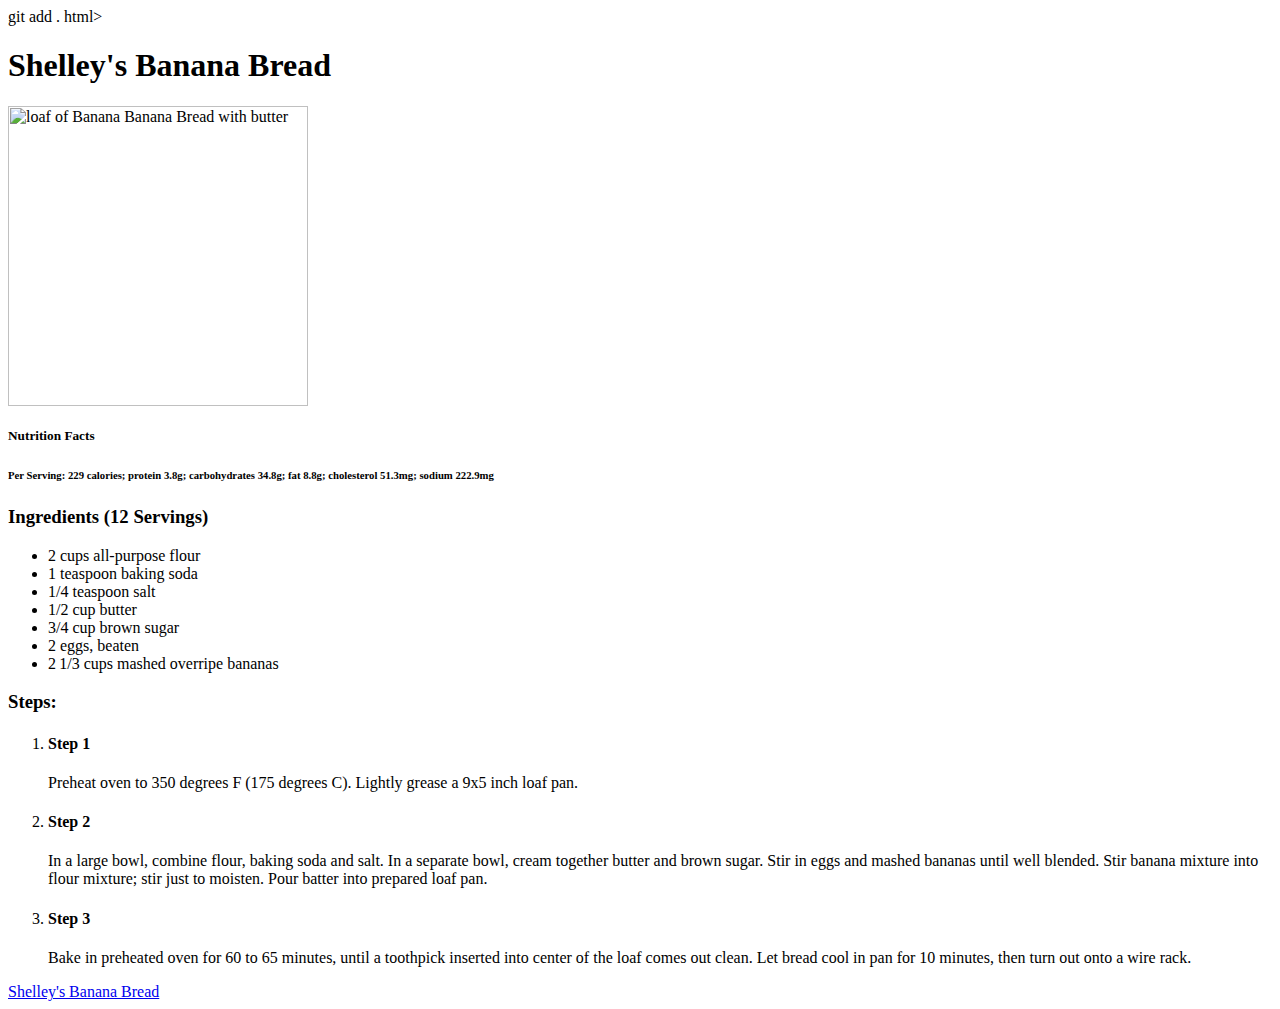
==== recipes/bananaBread.html @ 2141881e "Add bananaBread.html" ====
git add .
html>
<html lang="en">
<head>
    <meta charset="UTF-8">
    <meta http-equiv="X-UA-Compatible" content="IE=edge">
    <meta name="viewport" content="width=device-width, initial-scale=1.0">
    <title>Shelley's Banana Bread</title>
</head>
<body>
    <h1>Shelley's Banana Bread</h1>
    <img src="https://imagesvc.meredithcorp.io/v3/mm/image?url=https%3A%2F%2Fstatic.onecms.io%2Fwp-content%2Fuploads%2Fsites%2F43%2F2022%2F02%2F22%2F20144-banana-banana-bread-mfs-59.jpg" alt="loaf of Banana Banana Bread with butter" title="Banana Banana Bread" width="" height="300">
    <h5>Nutrition Facts</h5>
    <h6>Per Serving: 229 calories; protein 3.8g; carbohydrates 34.8g; fat 8.8g; cholesterol 51.3mg; sodium 222.9mg</h6>
    <h3>Ingredients (12 Servings)</h3>
    <ul>
        <li>2 cups all-purpose flour</li>
        <li>1 teaspoon baking soda</li>
        <li>1/4 teaspoon salt</li>
        <li>1/2 cup butter</li>
        <li>3/4 cup brown sugar</li>
        <li>2 eggs, beaten</li>
        <li>2 1/3 cups mashed overripe bananas</li>
    </ul>
    <h3>Steps:</h3>
    <ol>
        <li>
            <h4>Step 1</h4>
            Preheat oven to 350 degrees F (175 degrees C). Lightly grease a 9x5 inch loaf pan.
        </li>
        <li>
            <h4>Step 2</h4>
            In a large bowl, combine flour, baking soda and salt. In a separate bowl, cream together butter and brown sugar. Stir in eggs and mashed bananas until well blended. Stir banana mixture into flour mixture; stir just to moisten. Pour batter into prepared loaf pan.        </li>
        <li>
            <h4>Step 3</h4>
            Bake in preheated oven for 60 to 65 minutes, until a toothpick inserted into center of the loaf comes out clean. Let bread cool in pan for 10 minutes, then turn out onto a wire rack.        </li>
    </ol>
    <footer>
        <a href="https://www.allrecipes.com/recipe/20144/banana-banana-bread/">Shelley's Banana Bread</a>
    </footer>
</body>
</html>
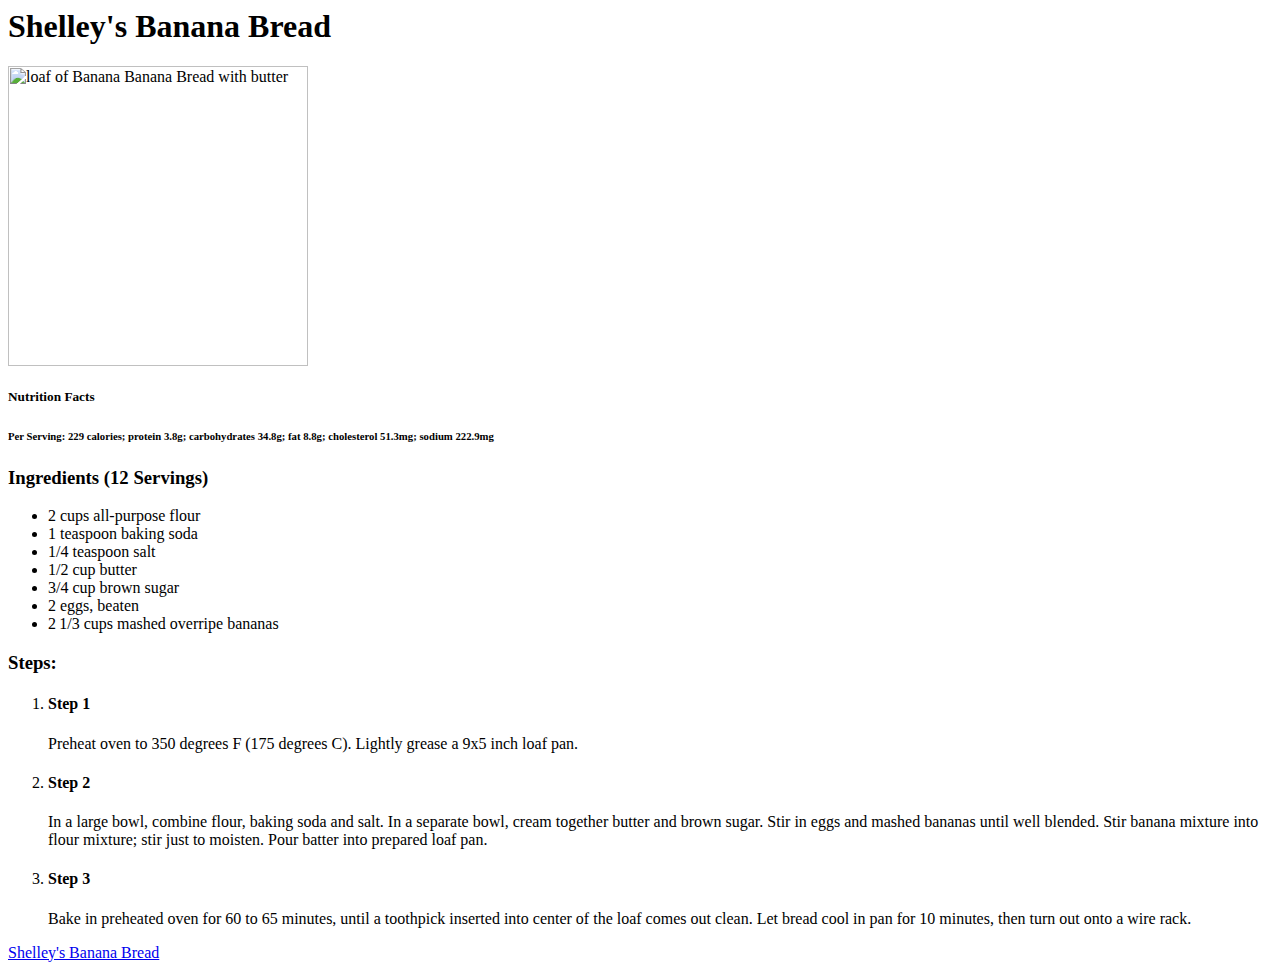
==== commit ee5dda0c: "Clean Typo" ====
--- a/recipes/bananaBread.html
+++ b/recipes/bananaBread.html
@@ -1,5 +1,3 @@
-git add .
-html>
 <html lang="en">
 <head>
     <meta charset="UTF-8">
@@ -30,10 +28,12 @@
         </li>
         <li>
             <h4>Step 2</h4>
-            In a large bowl, combine flour, baking soda and salt. In a separate bowl, cream together butter and brown sugar. Stir in eggs and mashed bananas until well blended. Stir banana mixture into flour mixture; stir just to moisten. Pour batter into prepared loaf pan.        </li>
+            In a large bowl, combine flour, baking soda and salt. In a separate bowl, cream together butter and brown sugar. Stir in eggs and mashed bananas until well blended. Stir banana mixture into flour mixture; stir just to moisten. Pour batter into prepared loaf pan.
+        </li>
         <li>
             <h4>Step 3</h4>
-            Bake in preheated oven for 60 to 65 minutes, until a toothpick inserted into center of the loaf comes out clean. Let bread cool in pan for 10 minutes, then turn out onto a wire rack.        </li>
+            Bake in preheated oven for 60 to 65 minutes, until a toothpick inserted into center of the loaf comes out clean. Let bread cool in pan for 10 minutes, then turn out onto a wire rack.
+        </li>
     </ol>
     <footer>
         <a href="https://www.allrecipes.com/recipe/20144/banana-banana-bread/">Shelley's Banana Bread</a>
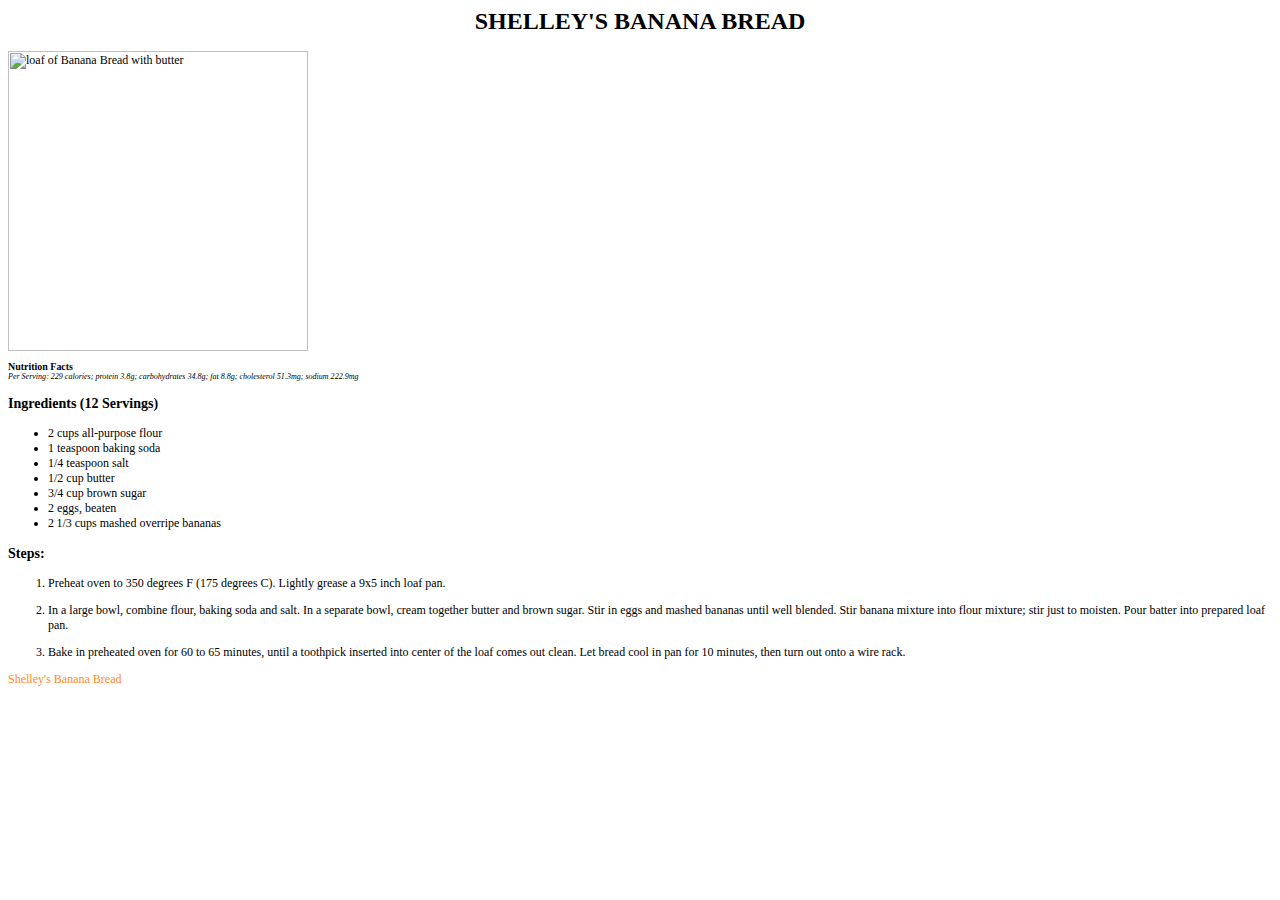
==== commit 782154db: "Add to recipes" ====
--- a/recipes/bananaBread.html
+++ b/recipes/bananaBread.html
@@ -3,11 +3,12 @@
     <meta charset="UTF-8">
     <meta http-equiv="X-UA-Compatible" content="IE=edge">
     <meta name="viewport" content="width=device-width, initial-scale=1.0">
+    <link rel="stylesheet" href="style.css">
     <title>Shelley's Banana Bread</title>
 </head>
 <body>
     <h1>Shelley's Banana Bread</h1>
-    <img src="https://imagesvc.meredithcorp.io/v3/mm/image?url=https%3A%2F%2Fstatic.onecms.io%2Fwp-content%2Fuploads%2Fsites%2F43%2F2022%2F02%2F22%2F20144-banana-banana-bread-mfs-59.jpg" alt="loaf of Banana Banana Bread with butter" title="Banana Banana Bread" width="" height="300">
+    <img src="https://imagesvc.meredithcorp.io/v3/mm/image?url=https%3A%2F%2Fstatic.onecms.io%2Fwp-content%2Fuploads%2Fsites%2F43%2F2022%2F02%2F22%2F20144-banana-banana-bread-mfs-59.jpg" alt="loaf of Banana Bread with butter" title="Banana Bread" width="" height="300">
     <h5>Nutrition Facts</h5>
     <h6>Per Serving: 229 calories; protein 3.8g; carbohydrates 34.8g; fat 8.8g; cholesterol 51.3mg; sodium 222.9mg</h6>
     <h3>Ingredients (12 Servings)</h3>
@@ -23,20 +24,17 @@
     <h3>Steps:</h3>
     <ol>
         <li>
-            <h4>Step 1</h4>
-            Preheat oven to 350 degrees F (175 degrees C). Lightly grease a 9x5 inch loaf pan.
+            <p>Preheat oven to 350 degrees F (175 degrees C). Lightly grease a 9x5 inch loaf pan.</p>
         </li>
         <li>
-            <h4>Step 2</h4>
-            In a large bowl, combine flour, baking soda and salt. In a separate bowl, cream together butter and brown sugar. Stir in eggs and mashed bananas until well blended. Stir banana mixture into flour mixture; stir just to moisten. Pour batter into prepared loaf pan.
+           <p>In a large bowl, combine flour, baking soda and salt. In a separate bowl, cream together butter and brown sugar. Stir in eggs and mashed bananas until well blended. Stir banana mixture into flour mixture; stir just to moisten. Pour batter into prepared loaf pan.</p> 
         </li>
         <li>
-            <h4>Step 3</h4>
-            Bake in preheated oven for 60 to 65 minutes, until a toothpick inserted into center of the loaf comes out clean. Let bread cool in pan for 10 minutes, then turn out onto a wire rack.
+            <p>Bake in preheated oven for 60 to 65 minutes, until a toothpick inserted into center of the loaf comes out clean. Let bread cool in pan for 10 minutes, then turn out onto a wire rack.</p>
         </li>
     </ol>
     <footer>
-        <a href="https://www.allrecipes.com/recipe/20144/banana-banana-bread/">Shelley's Banana Bread</a>
+        <a href="https://www.allrecipes.com/recipe/20144/banana-banana-bread/" class="credit">Shelley's Banana Bread</a>
     </footer>
 </body>
 </html>--- a/recipes/style.css
+++ b/recipes/style.css
@@ -0,0 +1,42 @@
+body{
+    font-size:12px;
+}
+h1{
+    text-align: center;
+    font-family: "Droid Serif","Helvetica Neue","sans-serif";
+    text-transform: uppercase;
+}
+.center {
+    display: block;
+    margin-left: auto;
+    margin-right: auto;
+    width: 50%;
+  }
+
+h5{
+    margin:10px 0 0 0;
+    
+}
+h6{
+    font-style: italic;
+    font-weight: 100;
+    margin:0px;
+}
+.credit{
+    font-size: 12px;
+    color:rgb(255, 136, 38);
+}
+.link{
+    color:rgb(38, 89, 255);
+}
+a:link {
+    text-decoration: none; 
+}
+a:visited {
+    
+    text-decoration: none;
+}
+a:hover {
+    color: rgba(128, 128, 128, 0.726);
+    text-decoration: none;
+}
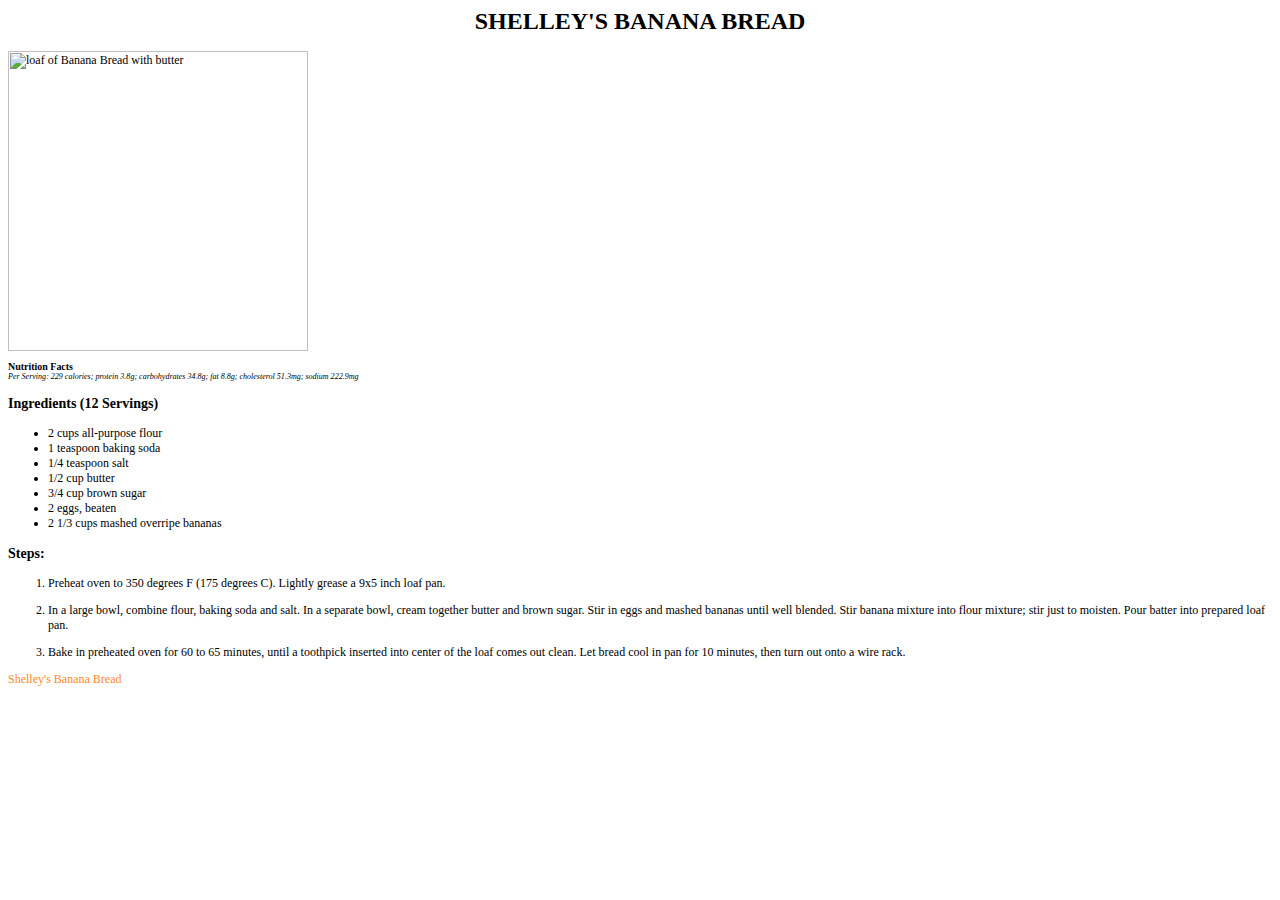
==== commit 8ce2935b: "Added a new template for recipes page will add more after reading more lessons" ====
--- a/recipes/bananaBread.html
+++ b/recipes/bananaBread.html
@@ -19,7 +19,7 @@
         <li>1/2 cup butter</li>
         <li>3/4 cup brown sugar</li>
         <li>2 eggs, beaten</li>
-        <li>2 1/3 cups mashed overripe bananas</li>
+        <li>2 1/3 cups mashed overripe bananas</li>
     </ul>
     <h3>Steps:</h3>
     <ol>
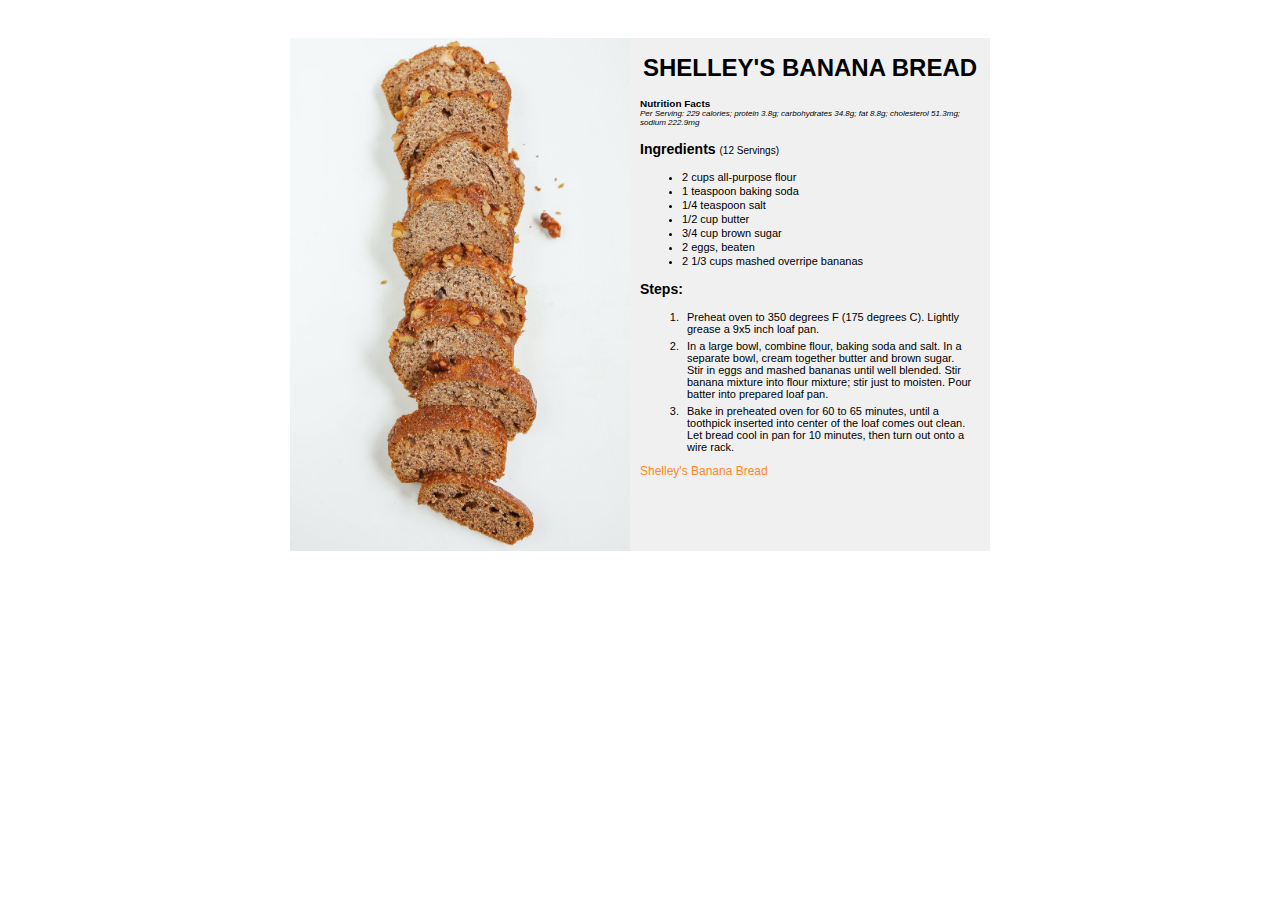
==== commit c95b60da: "Replaced Recipes and archived firstRecipes" ====
--- a/recipes/bananaBread.html
+++ b/recipes/bananaBread.html
@@ -1,40 +1,48 @@
+<!DOCTYPE html>
 <html lang="en">
 <head>
     <meta charset="UTF-8">
     <meta http-equiv="X-UA-Compatible" content="IE=edge">
     <meta name="viewport" content="width=device-width, initial-scale=1.0">
-    <link rel="stylesheet" href="style.css">
-    <title>Shelley's Banana Bread</title>
+    <link rel="stylesheet" href="new.css">
+    <title>Banana Bread</title>
 </head>
 <body>
-    <h1>Shelley's Banana Bread</h1>
-    <img src="https://imagesvc.meredithcorp.io/v3/mm/image?url=https%3A%2F%2Fstatic.onecms.io%2Fwp-content%2Fuploads%2Fsites%2F43%2F2022%2F02%2F22%2F20144-banana-banana-bread-mfs-59.jpg" alt="loaf of Banana Bread with butter" title="Banana Bread" width="" height="300">
-    <h5>Nutrition Facts</h5>
-    <h6>Per Serving: 229 calories; protein 3.8g; carbohydrates 34.8g; fat 8.8g; cholesterol 51.3mg; sodium 222.9mg</h6>
-    <h3>Ingredients (12 Servings)</h3>
-    <ul>
-        <li>2 cups all-purpose flour</li>
-        <li>1 teaspoon baking soda</li>
-        <li>1/4 teaspoon salt</li>
-        <li>1/2 cup butter</li>
-        <li>3/4 cup brown sugar</li>
-        <li>2 eggs, beaten</li>
-        <li>2 1/3 cups mashed overripe bananas</li>
-    </ul>
-    <h3>Steps:</h3>
-    <ol>
-        <li>
-            <p>Preheat oven to 350 degrees F (175 degrees C). Lightly grease a 9x5 inch loaf pan.</p>
-        </li>
-        <li>
-           <p>In a large bowl, combine flour, baking soda and salt. In a separate bowl, cream together butter and brown sugar. Stir in eggs and mashed bananas until well blended. Stir banana mixture into flour mixture; stir just to moisten. Pour batter into prepared loaf pan.</p> 
-        </li>
-        <li>
-            <p>Bake in preheated oven for 60 to 65 minutes, until a toothpick inserted into center of the loaf comes out clean. Let bread cool in pan for 10 minutes, then turn out onto a wire rack.</p>
-        </li>
-    </ol>
-    <footer>
-        <a href="https://www.allrecipes.com/recipe/20144/banana-banana-bread/" class="credit">Shelley's Banana Bread</a>
-    </footer>
+    <div class="try">
+    <div class="main">
+        <div class="first-half"> 
+            <img src="../images/bananabread.jpeg" alt="https://www.pexels.com/photo/cheesy-lasagna-on-a-black-plate-5949888/">
+        </div>
+        <div class="second-half"> 
+            <h1>Shelley's Banana Bread</h1>
+            <h5>Nutrition Facts</h5>
+            <h6>Per Serving: 229 calories; protein 3.8g; carbohydrates 34.8g; fat 8.8g; cholesterol 51.3mg; sodium 222.9mg</h6>
+            <h3>Ingredients <span>(12 Servings)</span></h3>
+            <ul>
+                <li>2 cups all-purpose flour</li>
+                <li>1 teaspoon baking soda</li>
+                <li>1/4 teaspoon salt</li>
+                <li>1/2 cup butter</li>
+                <li>3/4 cup brown sugar</li>
+                <li>2 eggs, beaten</li>
+                <li>2 1/3 cups mashed overripe bananas</li>
+            </ul>
+            <h3>Steps:</h3>
+            <ol>
+                <li>
+                    <p>Preheat oven to 350 degrees F (175 degrees C). Lightly grease a 9x5 inch loaf pan.</p>
+                </li>
+                <li>
+                   <p>In a large bowl, combine flour, baking soda and salt. In a separate bowl, cream together butter and brown sugar. Stir in eggs and mashed bananas until well blended. Stir banana mixture into flour mixture; stir just to moisten. Pour batter into prepared loaf pan.</p> 
+                </li>
+                <li>
+                    <p>Bake in preheated oven for 60 to 65 minutes, until a toothpick inserted into center of the loaf comes out clean. Let bread cool in pan for 10 minutes, then turn out onto a wire rack.</p>
+                </li>
+            </ol>
+            <footer>
+                <a href="https://www.allrecipes.com/recipe/20144/banana-banana-bread/" class="credit">Shelley's Banana Bread</a>
+            </footer> </div>
+    </div>
+</div>
 </body>
 </html>--- a/recipes/new.css
+++ b/recipes/new.css
@@ -0,0 +1,86 @@
+body{
+    padding-top:30px;
+}
+.try{
+    width:700px;
+    margin:auto;
+    background-color: rgba(153, 153, 153, 0.15);
+}
+.main{
+    display:flex;
+    font-size:12px;
+    font-family:Helvetica, Times, serif;
+}
+.first-half{
+    flex:50%;
+}
+.second-half{
+    flex:50%;
+    padding-left:10px;
+    padding-right:10px;
+}
+img{
+    max-width:100%;
+    min-height:100%;
+}
+
+h1{
+    text-align: center;
+    text-transform: uppercase;
+}
+.center {
+    display: block;
+    margin-left: auto;
+    margin-right: auto;
+    width: 50%;
+  }
+
+h5{
+    margin:10px 0 0 0;
+}
+h6{
+    font-style: italic;
+    font-weight: 100;
+    margin:0px;
+}
+h3 > span{
+    font-size:10px;
+    font-weight:normal;
+}
+ul,ol{
+    font-size:11px;
+    padding-top:0px;
+    font-family: Arial, Helvetica, sans-serif;
+}
+li{
+    margin:2px;
+}
+p{
+    padding:0px;
+    margin:5px;
+}
+.credit{
+    font-size: 12px;
+    color:rgb(255, 136, 38);
+}
+.link{
+    color:rgb(38, 89, 255);
+}
+a:link {
+    text-decoration: none; 
+}
+a:visited {
+    
+    text-decoration: none;
+}
+a:hover {
+    color: rgba(128, 128, 128, 0.726);
+    text-decoration: none;
+}
+
+.ingredients{
+    display:flex;
+}
+.half{
+    flex:50%
+}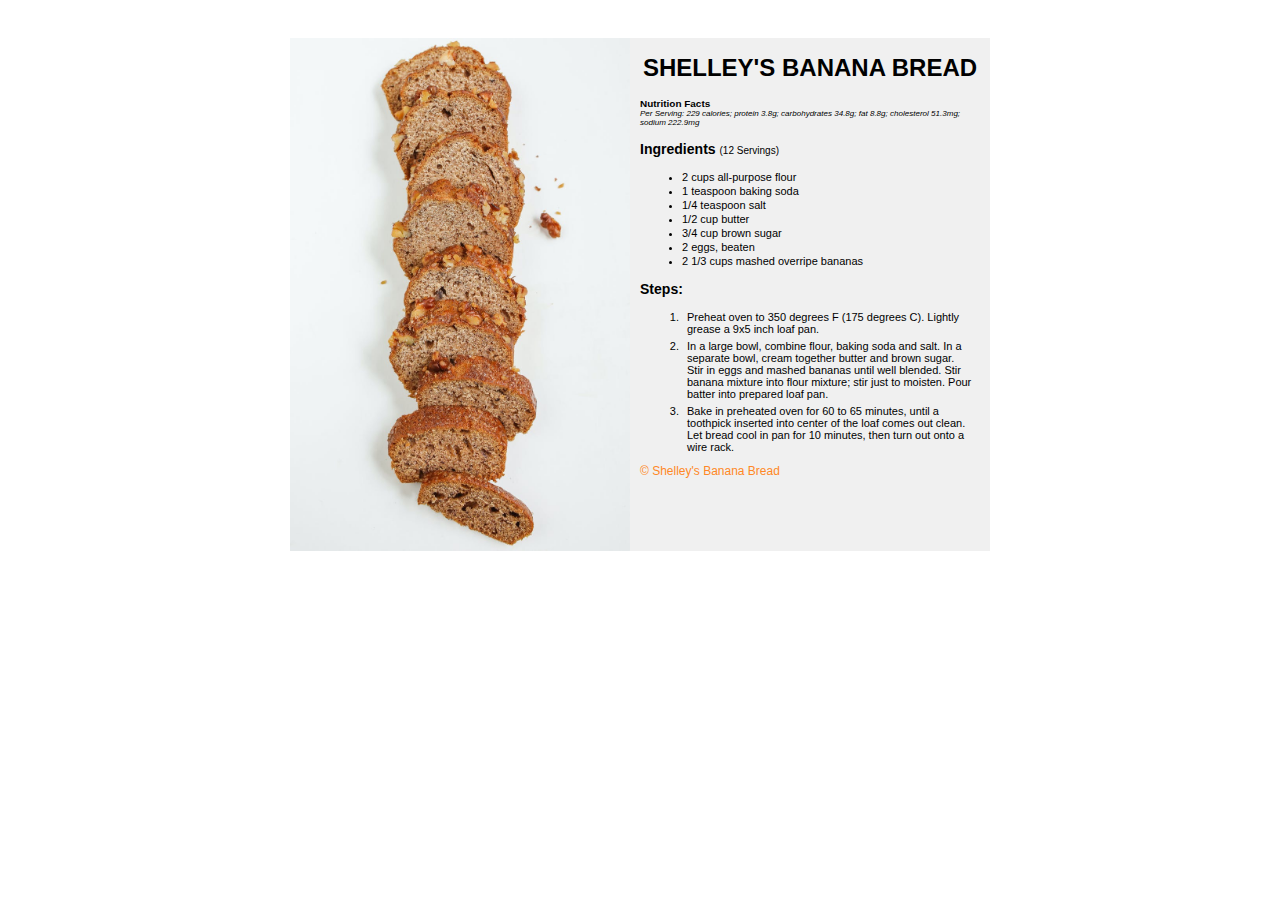
==== commit c9142d20: "Added credits and resolved hotlinked photos" ====
--- a/recipes/bananaBread.html
+++ b/recipes/bananaBread.html
@@ -40,7 +40,7 @@
                 </li>
             </ol>
             <footer>
-                <a href="https://www.allrecipes.com/recipe/20144/banana-banana-bread/" class="credit">Shelley's Banana Bread</a>
+               <a href="https://www.allrecipes.com/recipe/20144/banana-banana-bread/" class="credit">&copy Shelley's Banana Bread</a>
             </footer> </div>
     </div>
 </div>
